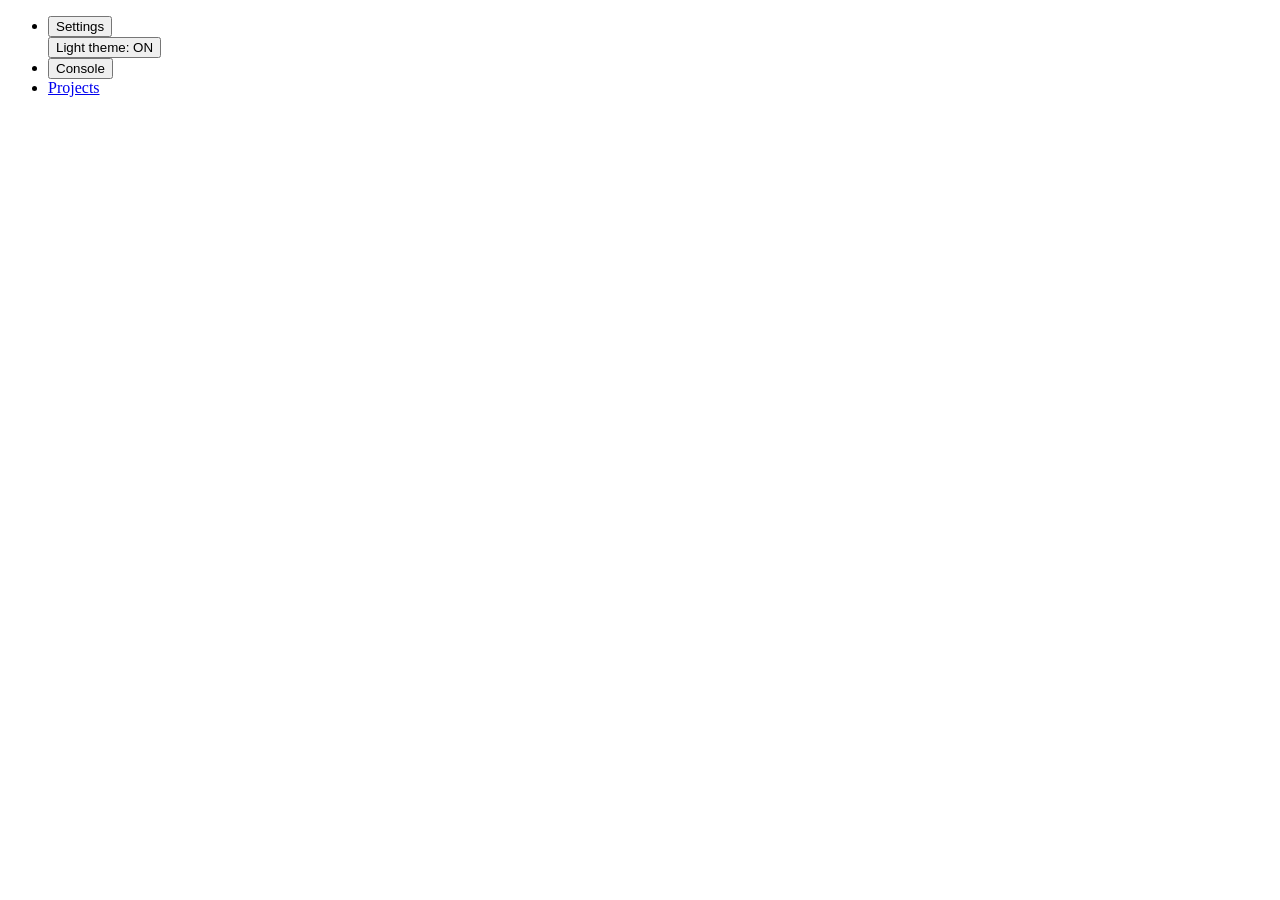
==== docs/index.html @ 65ddc76a "Rename index.html to index.html" ====
<!DOCTYPE html>
<html lang="en">
<head>
    <meta charset="UTF-8">
    <meta name="viewport" content="width=device-width, initial-scale=1.0">
    <link rel="stylesheet" href="style.css">
    <title>Untitled</title>
</head>
<body>
    <header>
        <nav>
            <ul>
                <li>
                    <div class="dropdown-container" id="settingsDropdown">
                        <button id="settingsOpenButton">Settings</button>
                        <section class="settings" id="settingsFrame">
                            <button id="changeThemeButton" class="settings-button">Light theme: ON</button>
                        </section>
                    </div>
                </li>
                <li><button id="consoleOpenButton">Console</button></li>
                <li><a href="#projectsFrame">Projects</a></li>
            </ul>
        </nav>
    </header>
    <main>
        <section class="ConsoleFrame" id="ConsoleFrame">
            <!-- Console content -->
        </section>
        <section class="projectsFrame" id="projectsFrame">
            <!-- projects content -->
        </section>
    </main>
    <script src="scripts/script.js"></script>
</body>
</html>
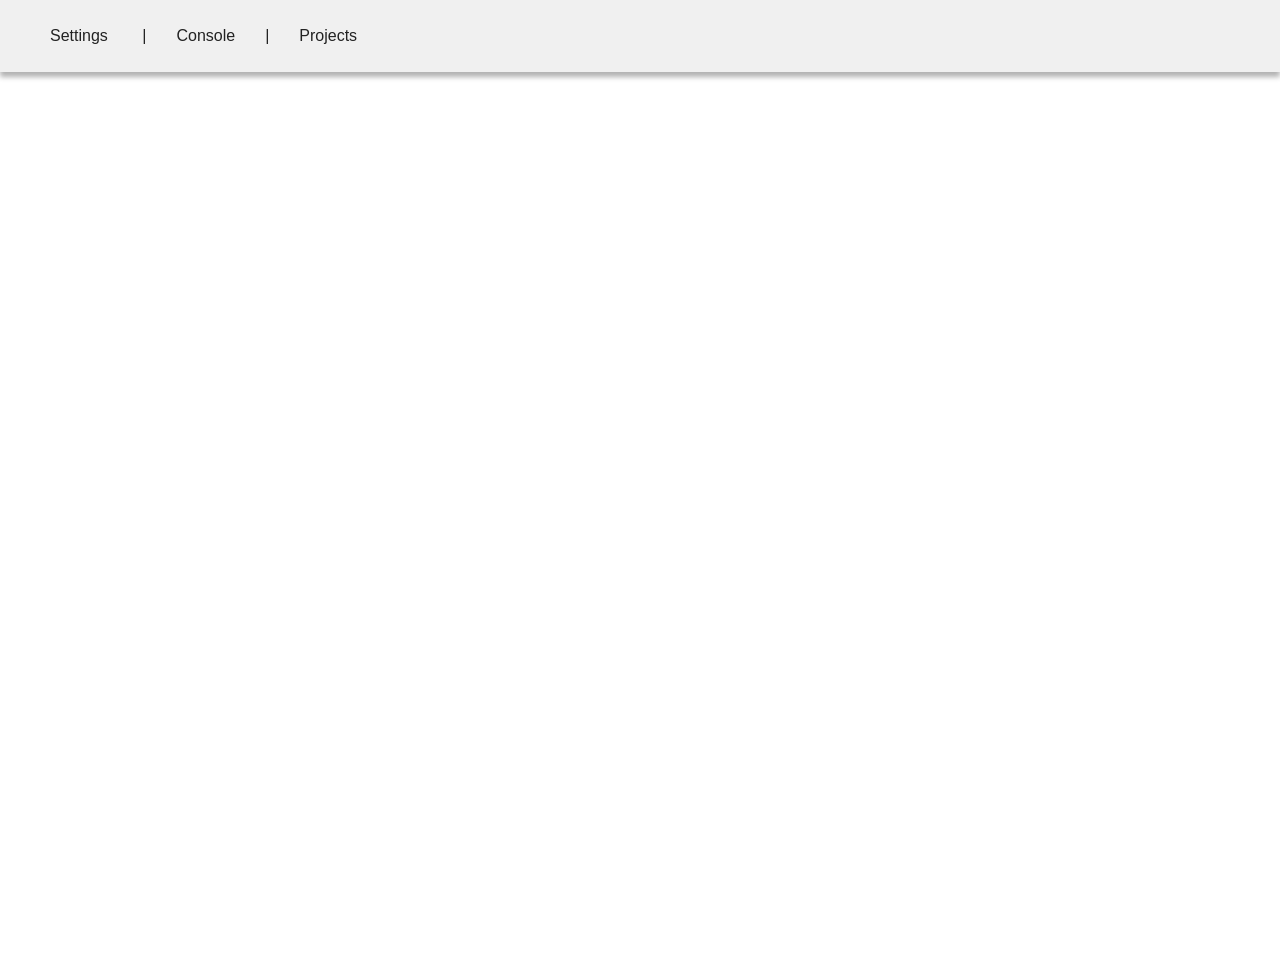
==== commit fe9474a4: "Update index.html" ====
--- a/docs/index.html
+++ b/docs/index.html
@@ -3,7 +3,7 @@
 <head>
     <meta charset="UTF-8">
     <meta name="viewport" content="width=device-width, initial-scale=1.0">
-    <link rel="stylesheet" href="style.css">
+    <link rel="stylesheet" href="./style.css">
     <title>Untitled</title>
 </head>
 <body>
@@ -31,6 +31,6 @@
             <!-- projects content -->
         </section>
     </main>
-    <script src="scripts/script.js"></script>
+    <script src="./scripts/script.js"></script>
 </body>
 </html>
--- a/docs/style.css
+++ b/docs/style.css
@@ -0,0 +1,159 @@
+* {
+    margin: 0;
+    padding: 0;
+    box-sizing: border-box;
+    color: var(--text-color);
+    font: 1rem Arial, Helvetica, sans-serif;
+}
+
+:root {
+    --primary-color: #ffffff;
+    --secondary-color: #f0f0f0;
+    --tertiary-color: #e0e0e0;
+    --quaternary-color: #757575;
+    --text-color: #222222;
+    --shadow: 0px 5px 5px rgba(0, 0, 0, 0.3);
+    --transition: all 0.3s cubic-bezier(0.165, 0.84, 0.44, 1);
+    --ease: 0.35s ease;
+}
+
+html.dark {
+    --primary-color: #1e1e1e;
+    --secondary-color: #2d2d2d;
+    --tertiary-color: #3c3c3c;
+    --quaternary-color: #959595;
+    --text-color: #ffffff;
+}
+
+body {
+    background-color: var(--primary-color);
+    overflow-x: hidden;
+}
+
+header {
+    height: 8vh;
+    background-color: var(--secondary-color);
+    box-shadow: var(--shadow);
+    display: flex;
+    align-items: center;
+    position: sticky;
+    top: 0;
+    z-index: 1000;
+}
+
+main {
+    min-height: 100vh;
+    position: relative;
+    padding: 20px;
+}
+
+button {
+    cursor: pointer;
+    border: none;
+    background: none;
+}
+
+nav {
+    padding-left: 50px;
+}
+
+ul {
+  display: flex;
+  gap: 30px;
+  list-style: none;
+  padding: 0;
+}
+
+li {
+  display: inline-block;
+  position: relative;
+}
+
+li::after {
+  content: "|";
+  margin-left: 30px;
+  position: relative;
+  top: 0;
+}
+
+li:last-child::after {
+  content: "";
+}
+
+li button, a {
+  display: inline-block;
+  transition: var(--transition);
+}
+
+li:hover a, li:hover button {
+  transform: translateY(-3px);
+}
+
+a {
+  text-decoration: none;
+}
+
+.dropdown-container {
+    position: relative;
+    display: inline-block;
+}
+
+.settings {
+    position: absolute;
+    top: 100%;
+    top: 50px;
+    left: 0;
+    left: -30px;
+    width: 300px;
+    height: auto;
+    padding: 25px;
+    border: none;
+    border-radius: 5px;
+    background-color: var(--secondary-color);
+    box-shadow: var(--shadow);
+    opacity: 0;
+    visibility: hidden;
+    transform: translateY(-10px);
+    transition: opacity var(--ease), transform var(--ease), visibility var(--ease);
+    z-index: 1000;
+    margin-top: 5px;
+}
+
+.settings.open {
+    opacity: 1;
+    visibility: visible;
+    transform: translateY(0);
+}
+
+.settings-button {
+  position: relative;
+  display: flex;
+  justify-content: center;
+  transition: var(--transition);
+}
+
+.settings-button::after {
+  content: "";
+  position: absolute;
+  bottom: -10px;
+  left: 50%;
+  transform: translateX(-50%);
+  width: 0;
+  height: 3px;
+  background-color: var(--tertiary-color);
+  transition: var(--transition);
+}
+
+.dropdown-container:hover .settings-button {
+  transform: translateY(-5px);
+}
+
+.dropdown-container:hover .settings-button::after {
+  width: calc(100% + 35px);
+}
+
+.dropdown-container:hover .settings {
+  opacity: 1;
+  visibility: visible;
+  transform: translateY(0);
+}
